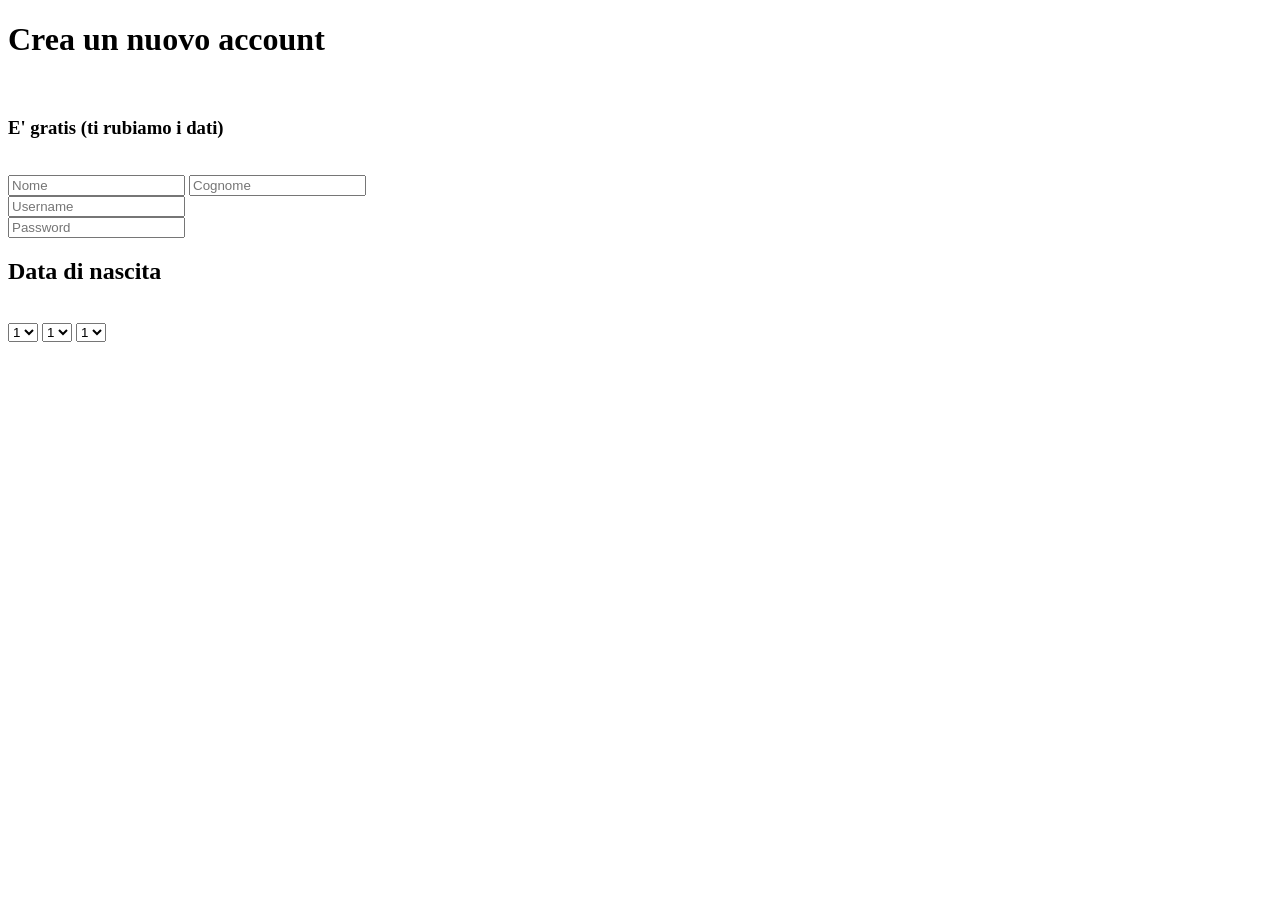
==== esercizio.html @ ceb3a3c9 "2" ====
<!DOCTYPE html>
<html>
<head>
    <meta charset="utf-8">
    <meta name="viewport" content="width=device-width, initial-scale=1">
    <title>esercizio</title>
</head>
<body>
    <div id="Testo">
        <h1>Crea un nuovo account</h1><br>
        <h3>E' gratis (ti rubiamo i dati)</h3><br>    
    </div>
    <div id="Labels">
        <form>
                <input type="text" placeholder="Nome">
                <input type="text" placeholder="Cognome"><br>
                <input type="username" placeholder="Username"><br>
                <input type="password" placeholder="Password"><br>
        </form>
    </div>
    <div id="Testo2">
        <h2>Data di nascita</h2><br>
    </div>
    <div id="select">
        <select title="Giorno">
            <option>1</option>
            <option>2</option>
            <option>3</option>
        </select>
        <select>
            <option>1</option>
            <option>2</option>
            <option>3</option>
        </select>
        <select>
            <option>1</option>
            <option>2</option>
            <option>3</option>
        </select>
    </div>
</body>
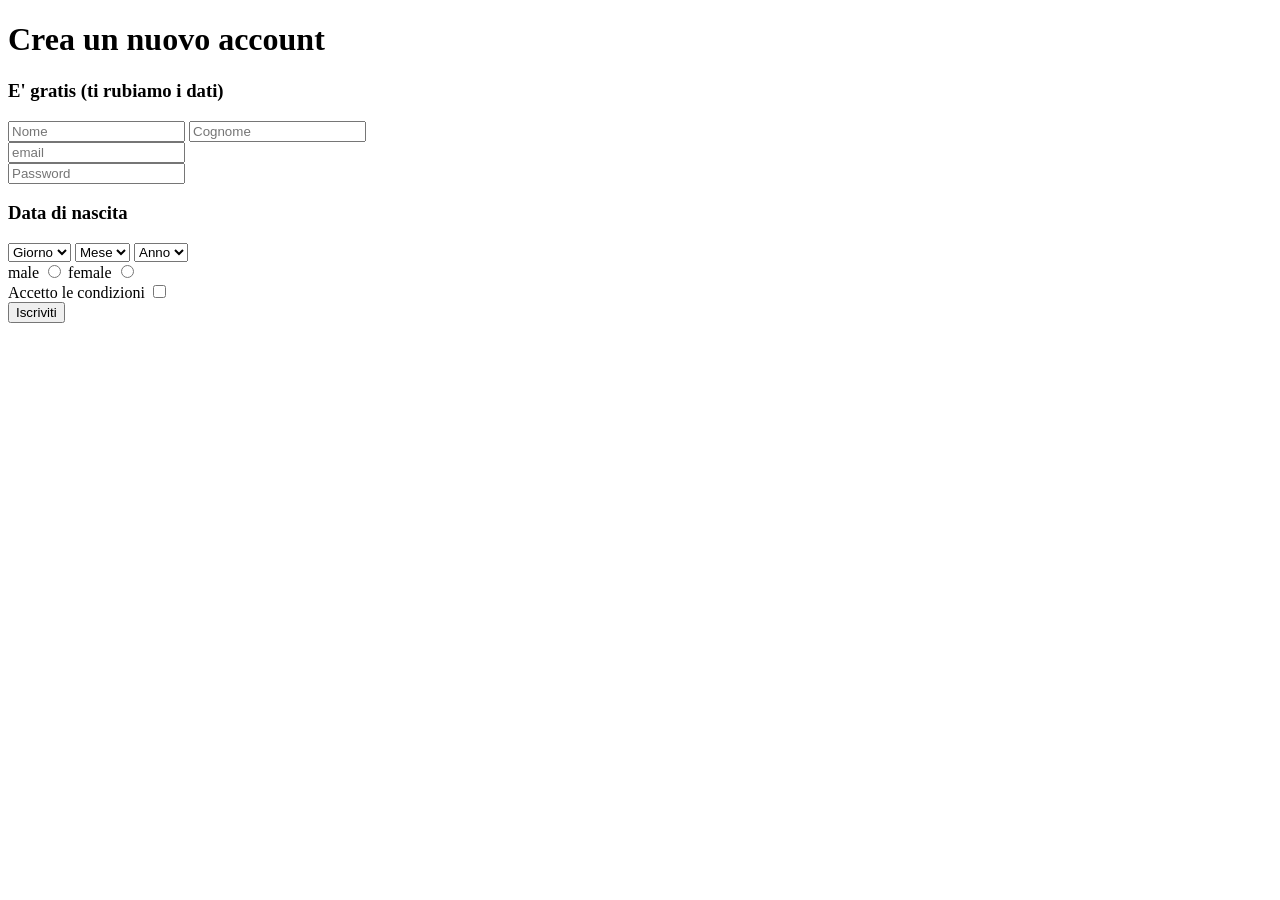
==== commit 70da8299: "s" ====
--- a/esercizio.html
+++ b/esercizio.html
@@ -6,36 +6,56 @@
     <title>esercizio</title>
 </head>
 <body>
-    <div id="Testo">
-        <h1>Crea un nuovo account</h1><br>
-        <h3>E' gratis (ti rubiamo i dati)</h3><br>    
-    </div>
-    <div id="Labels">
-        <form>
-                <input type="text" placeholder="Nome">
-                <input type="text" placeholder="Cognome"><br>
-                <input type="username" placeholder="Username"><br>
-                <input type="password" placeholder="Password"><br>
-        </form>
-    </div>
-    <div id="Testo2">
-        <h2>Data di nascita</h2><br>
-    </div>
-    <div id="select">
-        <select title="Giorno">
-            <option>1</option>
-            <option>2</option>
-            <option>3</option>
-        </select>
-        <select>
-            <option>1</option>
-            <option>2</option>
-            <option>3</option>
-        </select>
-        <select>
-            <option>1</option>
-            <option>2</option>
-            <option>3</option>
-        </select>
-    </div>
+    <h1>Crea un nuovo account</h1>
+    <h3>E' gratis (ti rubiamo i dati)</h3>
+    <form>
+        <label for="nome"></label>
+        <input type="text" id="nome" placeholder="Nome" required>
+        <label for="cognome"></label>
+        <input type="text" id="cognome" placeholder="Cognome" required>
+        <div>
+            <label for="email"></label>
+            <input id="email" type="email" placeholder="email" pattern=".{5.20}" required title="5 to 20 characters" required>
+        </div>
+        <div>
+            <label for="password"></label>
+            <input id="password" type="password" placeholder="Password" pattern=".{5.20}" required title="5 to 20 characters" required>
+        </div>
+
+            <h3>Data di nascita</h3>
+        <div>
+            <select>
+                <option disabled selected>Giorno</option>
+                <option>1</option>
+                <option>2</option>
+                <option>3</option>
+            </select>
+            <select>
+                <option disabled selected>Mese</option>
+                <option>1</option>
+                <option>2</option>
+                <option>3</option>
+            </select>
+            <select>
+                <option disabled selected>Anno</option>
+                <option>1</option>
+                <option>2</option>
+                <option>3</option>
+            </select>
+        </div>    
+        <div>
+            <label for="maschio">male</label>
+            <input name="genere" id="maschio" type="radio">
+            <label for="femmina">female</label>
+            <input name="genere" id="femmina" type="radio">
+        </div>
+        <div>
+            <label for="check">Accetto le condizioni</label>
+            <input id="check" type="checkbox">
+        </div>
+        <div>
+            <button>Iscriviti</button>
+        </div>
+
+    </form>
 </body>
